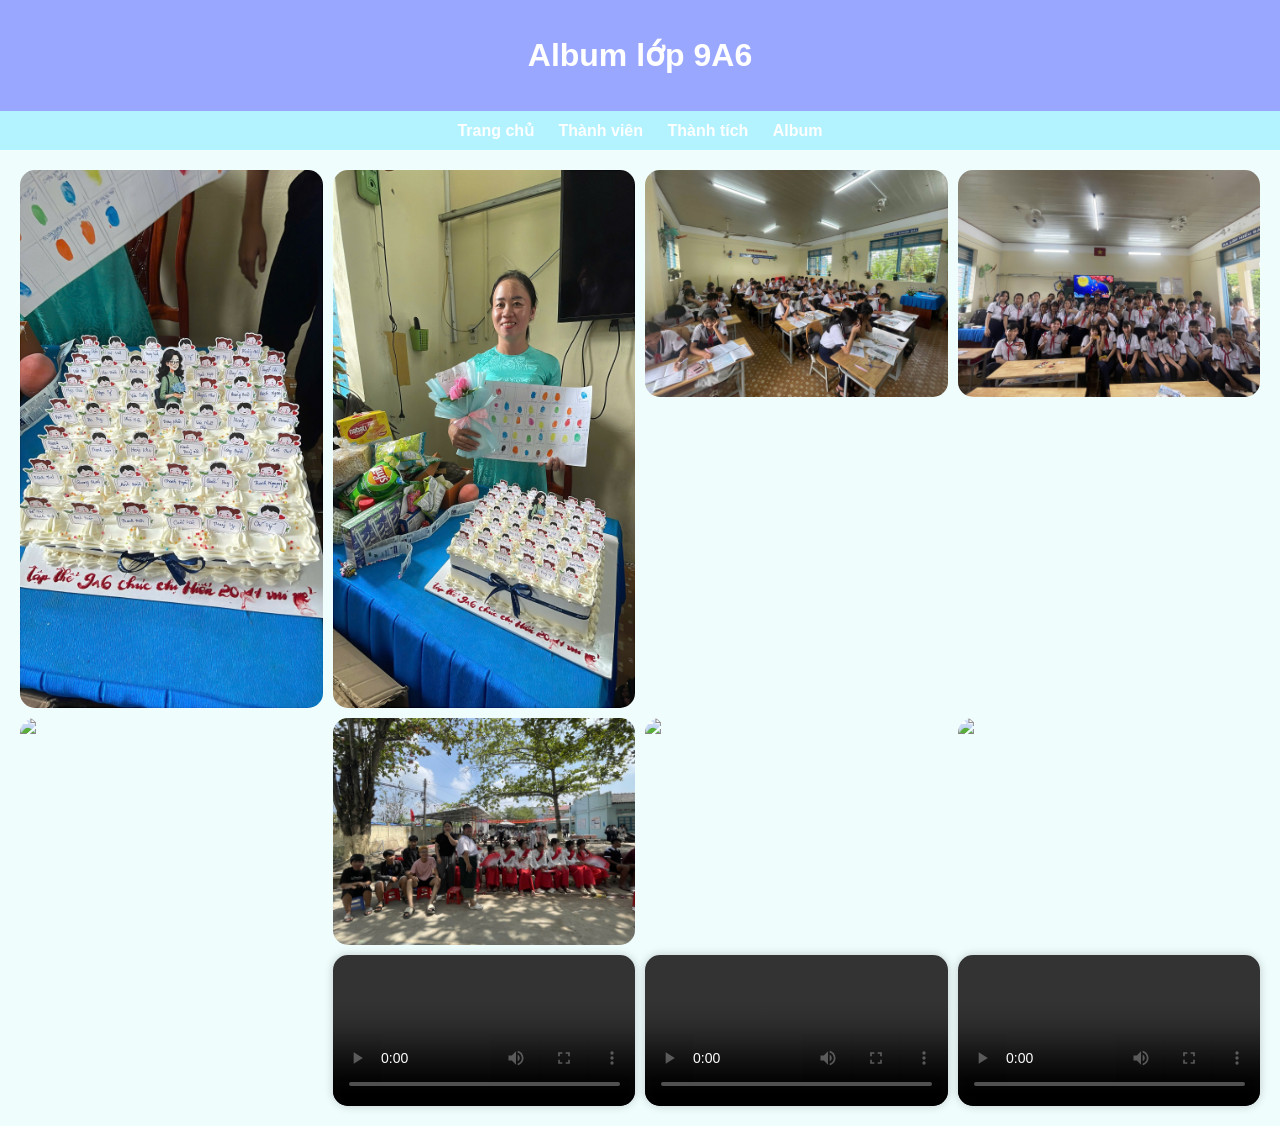
==== album.html @ 20e1cc52 "Add files via upload" ====
<!DOCTYPE html>
<html>
<head>
    <title>Album 9A6</title>
    <link rel="stylesheet" href="style.css">
</head>
<body>

<header>
    <h1>Album lớp 9A6</h1>
</header>

<nav>
    <a href="index.html">Trang chủ</a>
    <a href="thanhvien.html">Thành viên</a>
    <a href="thanhtich.html">Thành tích</a>
    <a href="album.html">Album</a>
</nav>

<div class="container">
    <div class="grid">
        <img src="gen-h-z7696952169996_d0c451c9f225b2bb5785845fb71b8e83.jpg">
        <img src="gen-h-z7696952169039_ec2344f10f1c60218d34283d6a0bc454.jpg">
        <img src="gen-h-z7696952160480_b01c35c2cdb0edeb6612a2a452e6abfc.jpg">
        <img src="gen-h-z7696951940615_7a643156b80603aed696d122d6feab94.jpg">
        <img src="retouch_2026021220241373.jpg">
        <img src="gen-h-z7697041822472_6723ce990f92c3f7be89403d90076db1.jpg">
        <img src="c:gen-h-z7697021338070_dab4d4c4d8e619e9c5e314c2f64525a7.jpg">
        <img src="c:gen-h-z7696952160895_44dd4c4ce0add4d0b8475d05a4311823.jpg">
        <img src="">
          

         <video controls>
            <source src="7696955187486.mp4" type="video/mp4">
           </video>
            <video controls>
            <source src="7696952157772.mp4" type="video/mp4">
            </video>
            <video controls>
            <source src="7696952292394.mp4" type="video/mp4">
        </video>
    </div>
</div>

</body>
</html>
---- style.css ----
body {
    font-family: Arial, sans-serif;
    margin: 0;
    background: #f0fdfd;
    color: #333333;
}

header {
    background: #9aa7ff;
    padding: 15px;
    text-align: center;
    color: white;
}

nav {
    background: #b2f3ff;
    padding: 10px;
    text-align: center;
}

nav a {
    margin: 10px;
    text-decoration: none;
    color: white;
    font-weight: bold;
}

nav a:hover {
    text-decoration: underline;
}

.container {
    padding: 20px;
}

.card {
    background: white;
    padding: 15px;
    margin: 10px;
    border-radius: 10px;
    box-shadow: 0 0 10px rgba(0,0,0,0.1);
}

.grid {
    display: grid;
    grid-template-columns: repeat(4, 1fr);
    gap: 10px;
}

img {
    width: 100%;
    border-radius: 10px;
}
img {
    width: 100%;
    border-radius: 15px;
    transition: 0.3s;
}

img:hover {
    transform: scale(1.05);
}
#anh {
    width: 200px;
    height: 200px;
    object-fit: cover;
    border-radius: 50%;
    border: 3px solid #ff9aa2;
}
video {
    width: 100%;
    border-radius: 15px;
    box-shadow: 0 0 10px rgba(0,0,0,0.2);
}
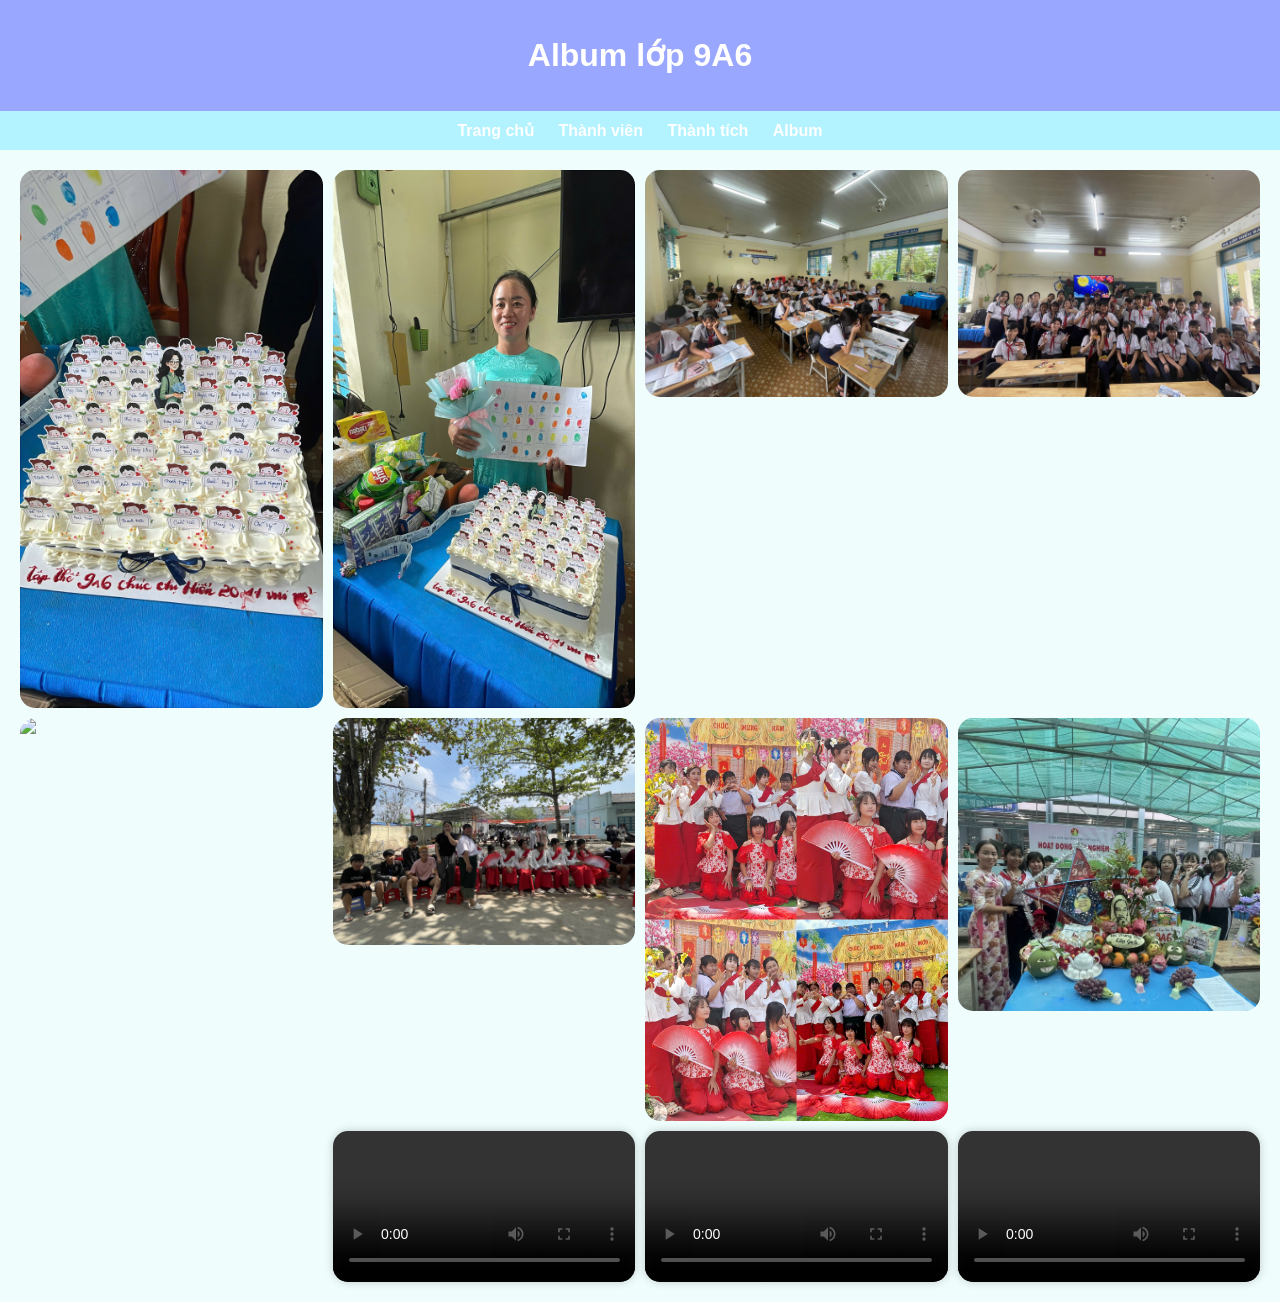
==== commit 5413e6ae: "Add files via upload" ====
--- a/album.html
+++ b/album.html
@@ -25,8 +25,8 @@
         <img src="gen-h-z7696951940615_7a643156b80603aed696d122d6feab94.jpg">
         <img src="retouch_2026021220241373.jpg">
         <img src="gen-h-z7697041822472_6723ce990f92c3f7be89403d90076db1.jpg">
-        <img src="c:gen-h-z7697021338070_dab4d4c4d8e619e9c5e314c2f64525a7.jpg">
-        <img src="c:gen-h-z7696952160895_44dd4c4ce0add4d0b8475d05a4311823.jpg">
+        <img src="gen-h-z7697021338070_dab4d4c4d8e619e9c5e314c2f64525a7.jpg">
+        <img src="gen-h-z7696952160895_44dd4c4ce0add4d0b8475d05a4311823.jpg">
         <img src="">
           
 
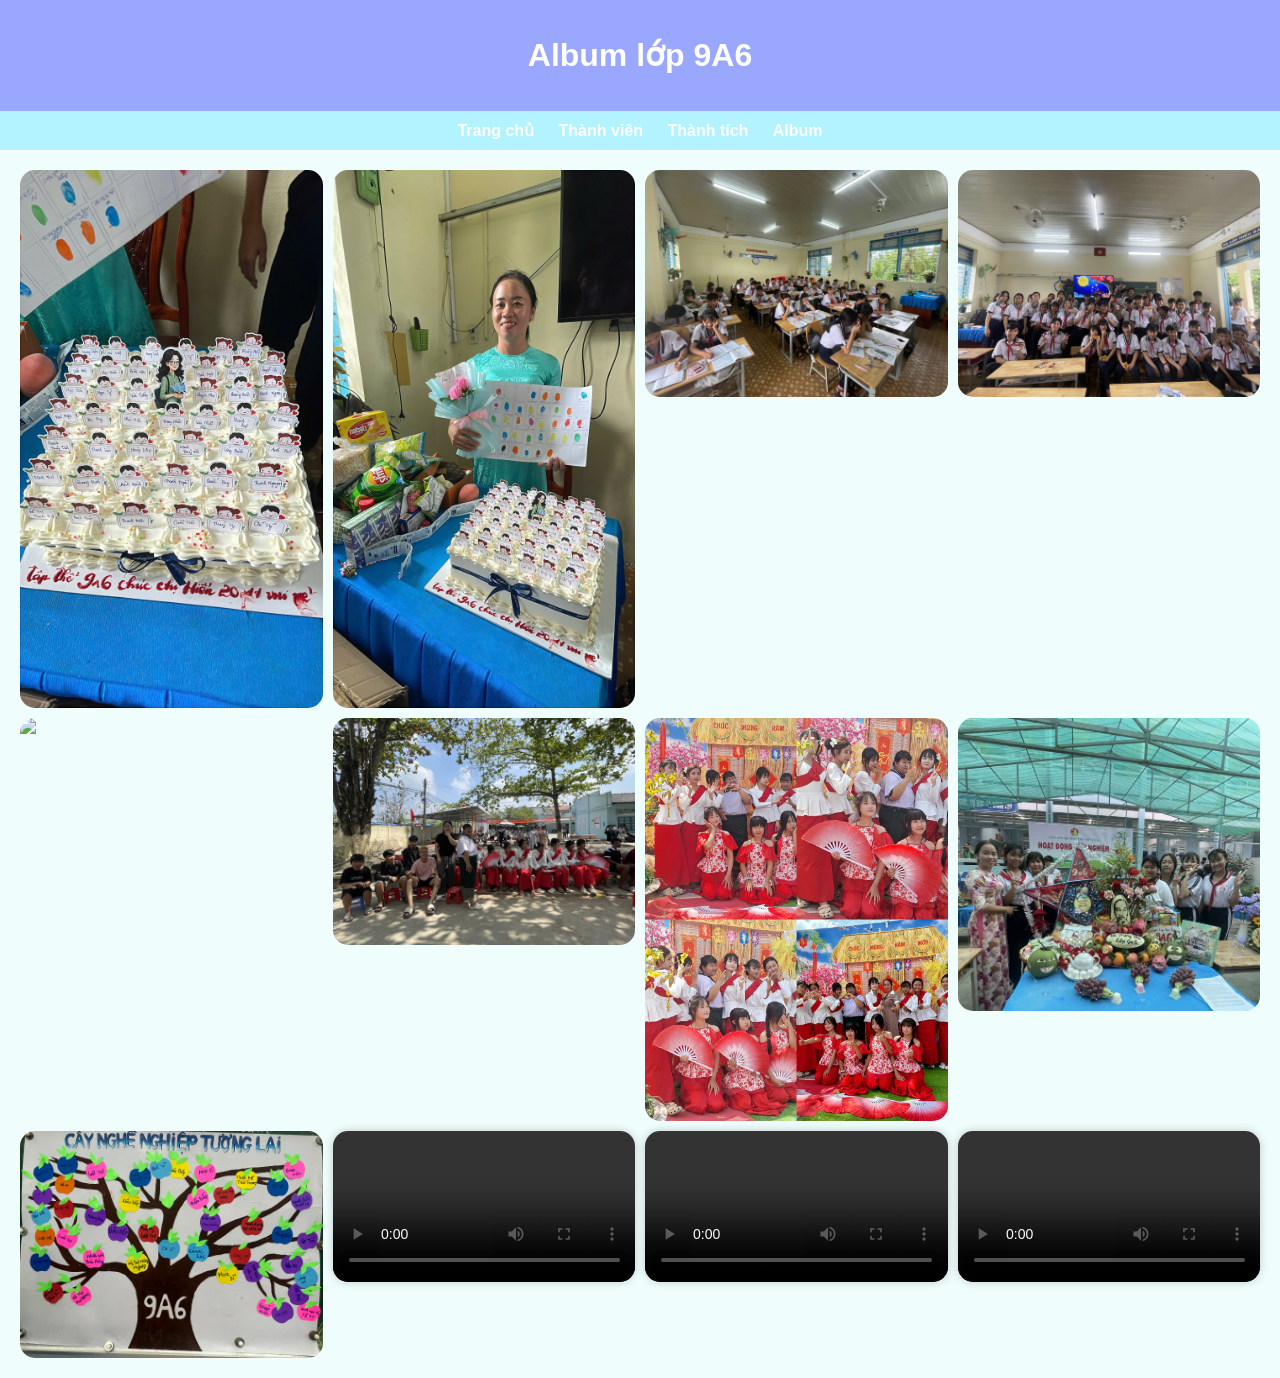
==== commit 7ee09ba8: "Add files via upload" ====
--- a/album.html
+++ b/album.html
@@ -27,7 +27,7 @@
         <img src="gen-h-z7697041822472_6723ce990f92c3f7be89403d90076db1.jpg">
         <img src="gen-h-z7697021338070_dab4d4c4d8e619e9c5e314c2f64525a7.jpg">
         <img src="gen-h-z7696952160895_44dd4c4ce0add4d0b8475d05a4311823.jpg">
-        <img src="">
+        <img src="z7697335714342_9507938090e513938092262d2cbdc77d.jpg">
           
 
          <video controls>
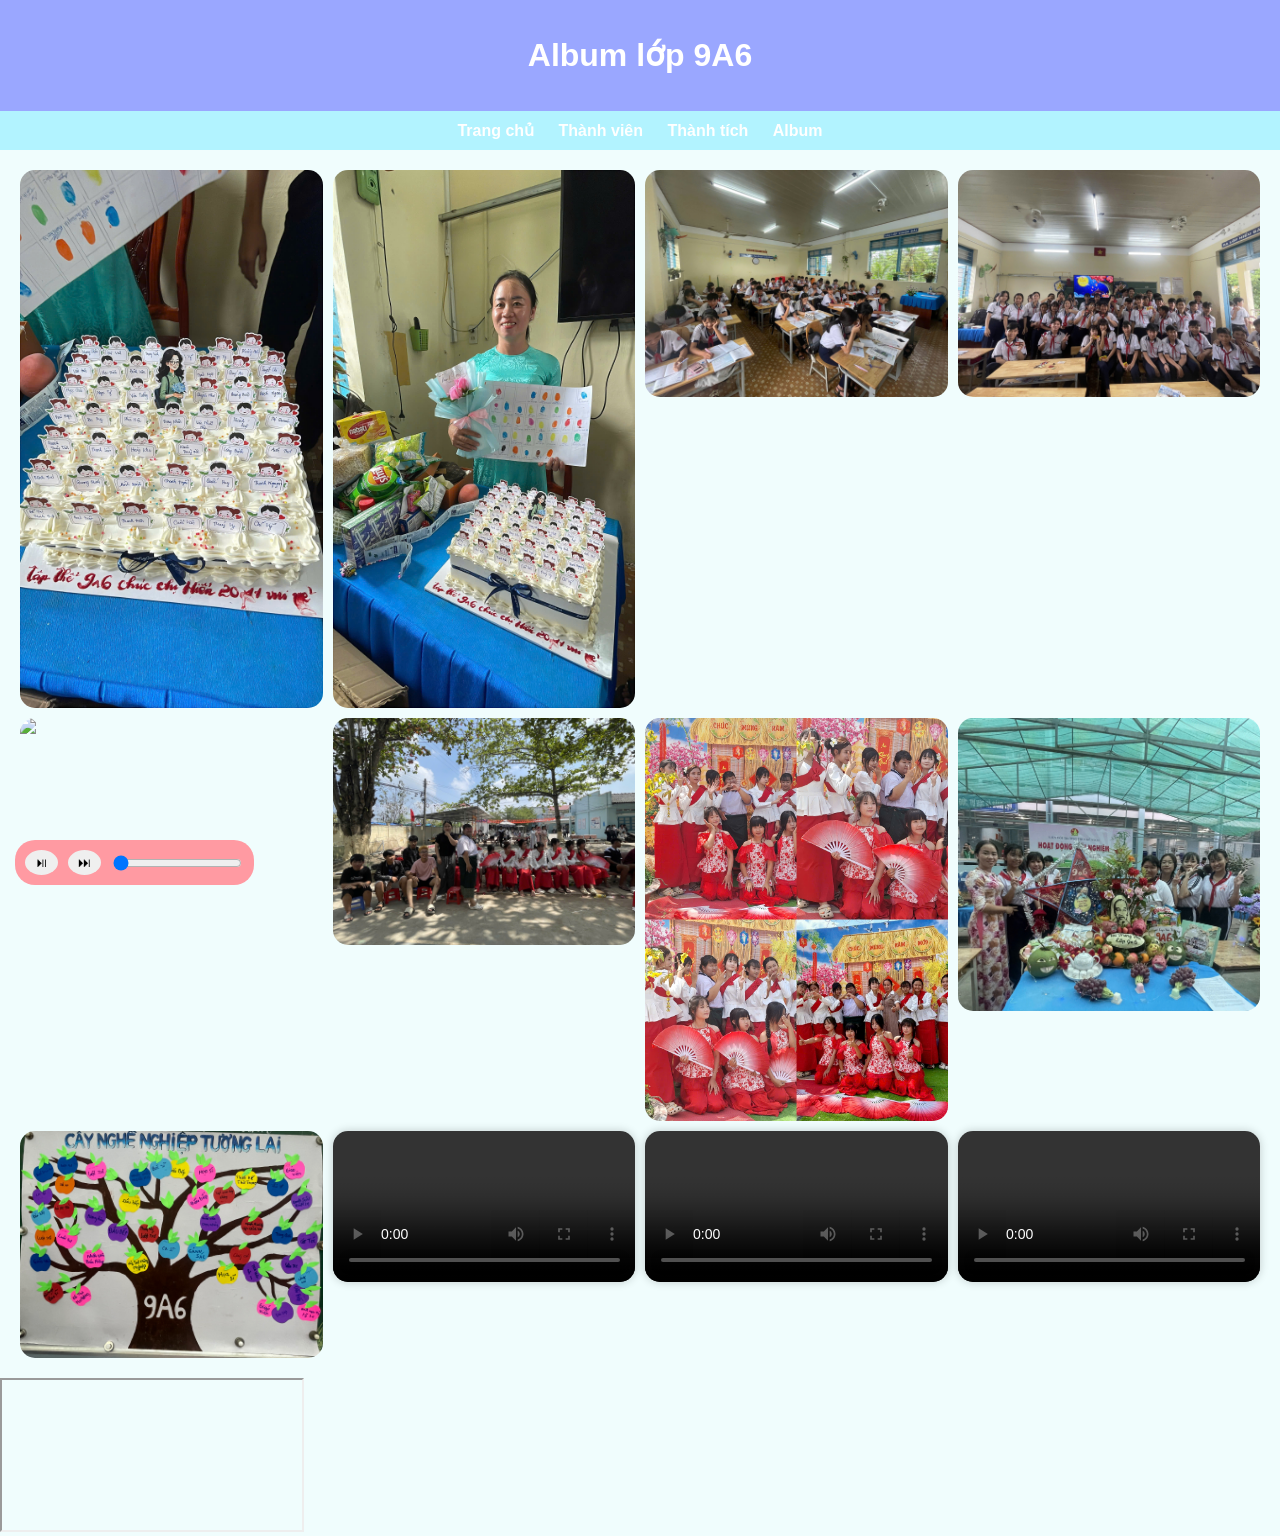
==== commit 4eabea38: "Add files via upload" ====
--- a/album.html
+++ b/album.html
@@ -43,4 +43,61 @@
 </div>
 
 </body>
-</html>+<iframe src="music-player.html" id="musicFrame"></iframe>
+</html>
+<div id="playerUI">
+    <button onclick="playPause()">⏯</button>
+    <button onclick="nextSong()">⏭</button>
+    <input type="range" id="seekBar" value="0">
+</div>
+
+<style>
+#playerUI {
+    position: fixed;
+    bottom: 15px;
+    left: 15px;
+    background: #ff9aa2;
+    padding: 10px;
+    border-radius: 20px;
+    display: flex;
+    gap: 10px;
+    align-items: center;
+}
+#playerUI button {
+    border: none;
+    border-radius: 50%;
+    padding: 5px 10px;
+}
+</style>
+
+<script>
+function getAudio() {
+    return document.getElementById("musicFrame")
+        .contentWindow.document.getElementById("audio");
+}
+
+function playPause() {
+    let a = getAudio();
+    if (a.paused) a.play();
+    else a.pause();
+}
+
+function nextSong() {
+    let frame = document.getElementById("musicFrame").contentWindow;
+    frame.index = (parseInt(frame.index) + 1) % frame.playlist.length;
+    frame.loadSong(frame.index);
+    frame.audio.play();
+}
+
+// thanh tua
+setInterval(() => {
+    let a = getAudio();
+    let bar = document.getElementById("seekBar");
+    bar.max = a.duration || 0;
+    bar.value = a.currentTime || 0;
+}, 500);
+
+document.getElementById("seekBar").addEventListener("input", function () {
+    getAudio().currentTime = this.value;
+});
+</script>
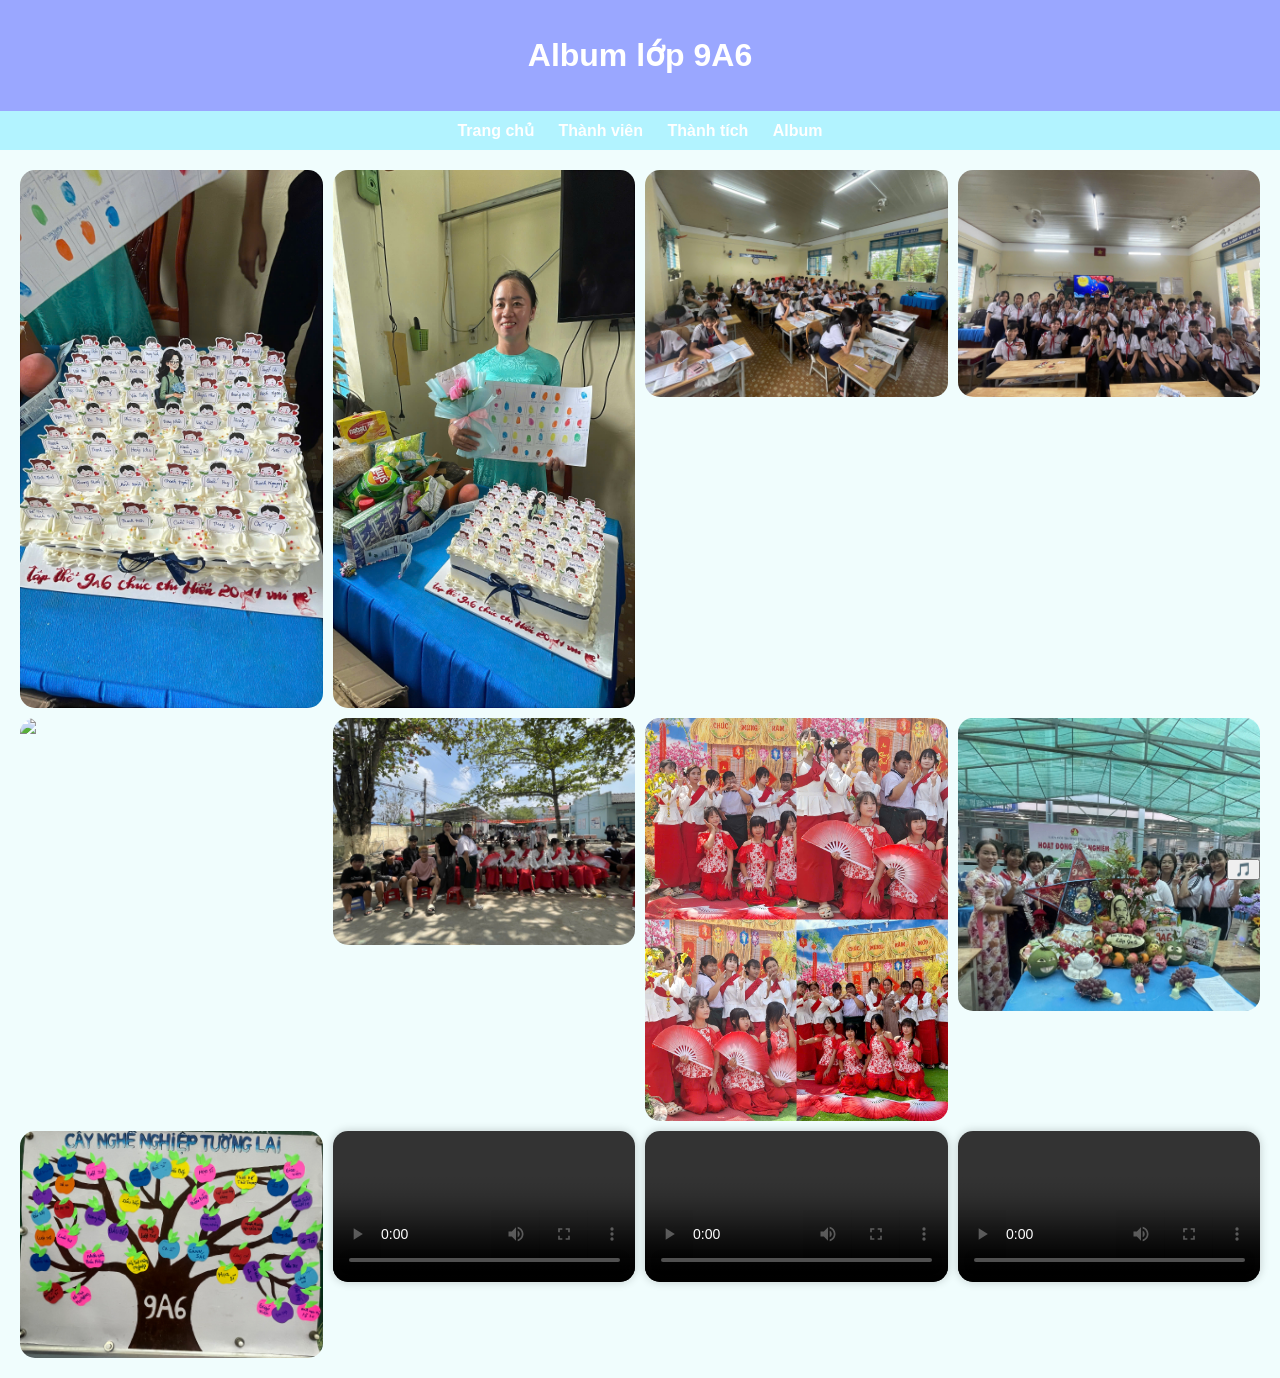
==== commit ab96b77c: "Add files via upload" ====
--- a/album.html
+++ b/album.html
@@ -43,32 +43,11 @@
 </div>
 
 </body>
-<iframe src="music-player.html" id="musicFrame"></iframe>
+<iframe src="music-player.html" id="musicFrame" style="display:none;"></iframe>
 </html>
-<div id="playerUI">
-    <button onclick="playPause()">⏯</button>
-    <button onclick="nextSong()">⏭</button>
-    <input type="range" id="seekBar" value="0">
-</div>
-
-<style>
-#playerUI {
-    position: fixed;
-    bottom: 15px;
-    left: 15px;
-    background: #ff9aa2;
-    padding: 10px;
-    border-radius: 20px;
-    display: flex;
-    gap: 10px;
-    align-items: center;
-}
-#playerUI button {
-    border: none;
-    border-radius: 50%;
-    padding: 5px 10px;
-}
-</style>
+<button onclick="playPause()" style="position:fixed;bottom:20px;right:20px;">
+🎵
+</button>
 
 <script>
 function getAudio() {
@@ -81,23 +60,4 @@
     if (a.paused) a.play();
     else a.pause();
 }
-
-function nextSong() {
-    let frame = document.getElementById("musicFrame").contentWindow;
-    frame.index = (parseInt(frame.index) + 1) % frame.playlist.length;
-    frame.loadSong(frame.index);
-    frame.audio.play();
-}
-
-// thanh tua
-setInterval(() => {
-    let a = getAudio();
-    let bar = document.getElementById("seekBar");
-    bar.max = a.duration || 0;
-    bar.value = a.currentTime || 0;
-}, 500);
-
-document.getElementById("seekBar").addEventListener("input", function () {
-    getAudio().currentTime = this.value;
-});
 </script>
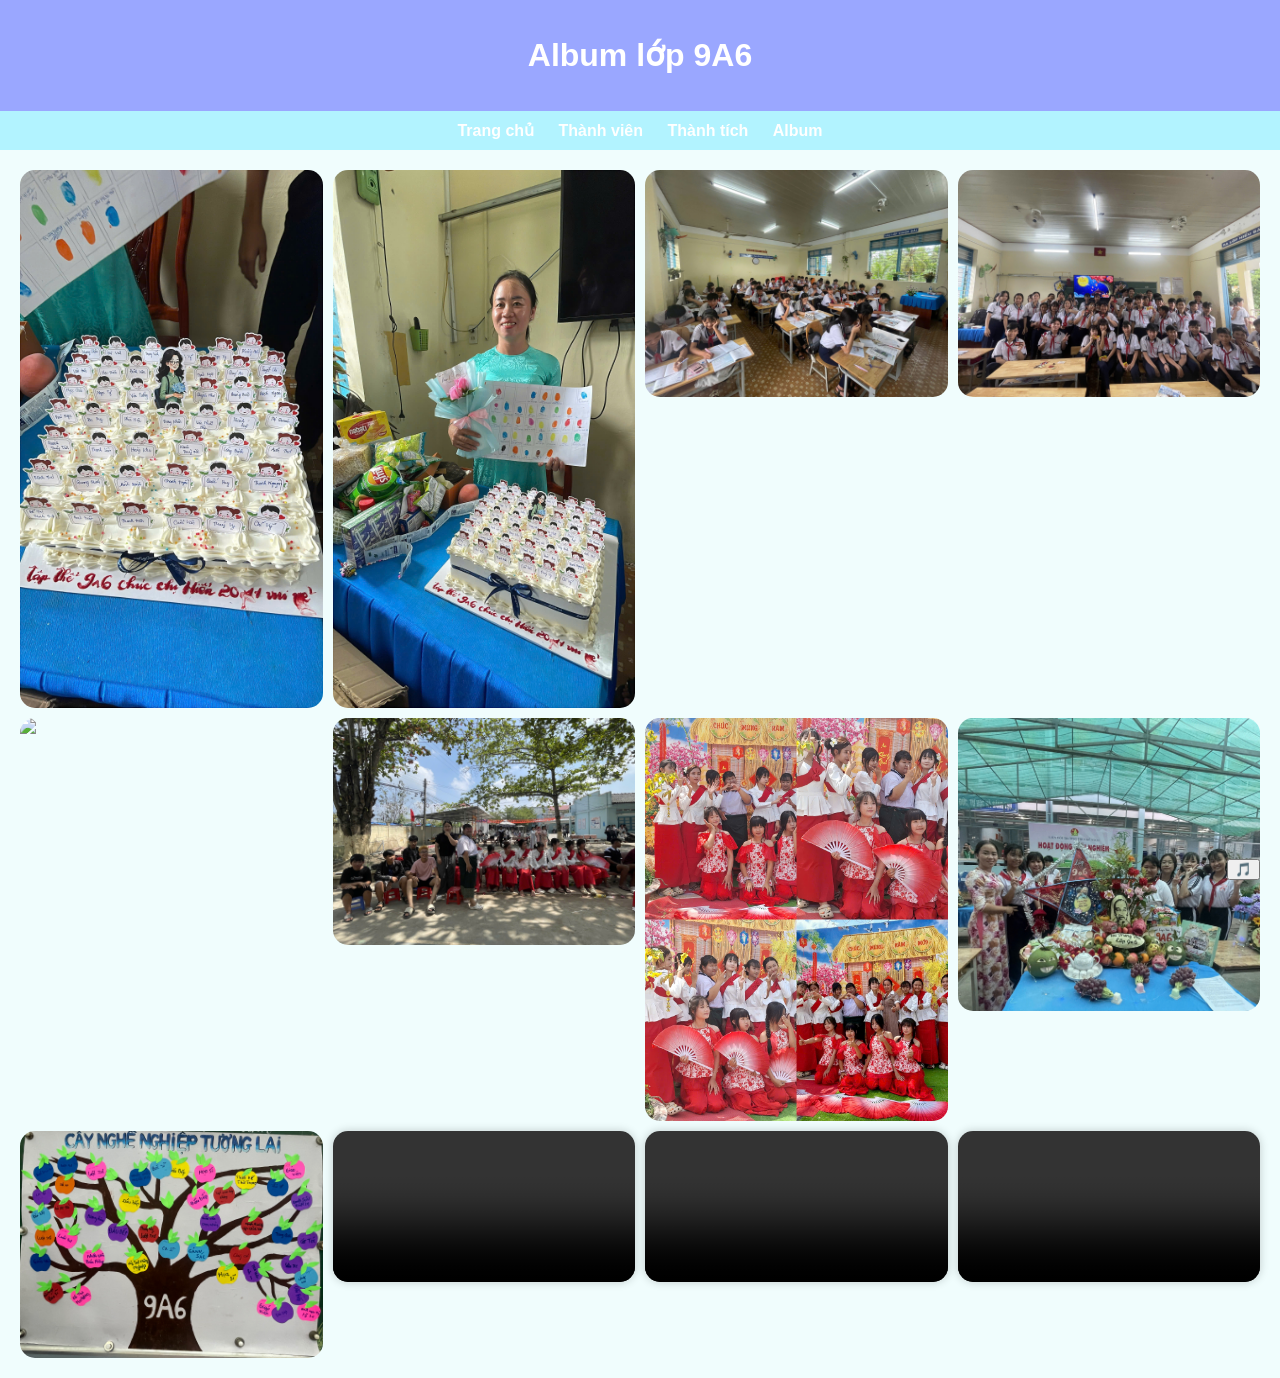
==== commit 1daaf966: "Add files via upload" ====
--- a/album.html
+++ b/album.html
@@ -43,9 +43,9 @@
 </div>
 
 </body>
-<iframe src="music-player.html" id="musicFrame" style="display:none;"></iframe>
+<iframe src="music-player.html" style="display:none;" id="musicFrame"></iframe>
 </html>
-<button onclick="playPause()" style="position:fixed;bottom:20px;right:20px;">
+<button onclick="toggleNhac()" style="position:fixed;bottom:20px;right:20px;">
 🎵
 </button>
 
@@ -55,9 +55,9 @@
         .contentWindow.document.getElementById("audio");
 }
 
-function playPause() {
-    let a = getAudio();
-    if (a.paused) a.play();
-    else a.pause();
+function toggleNhac() {
+    let audio = getAudio();
+    if (audio.paused) audio.play();
+    else audio.pause();
 }
 </script>
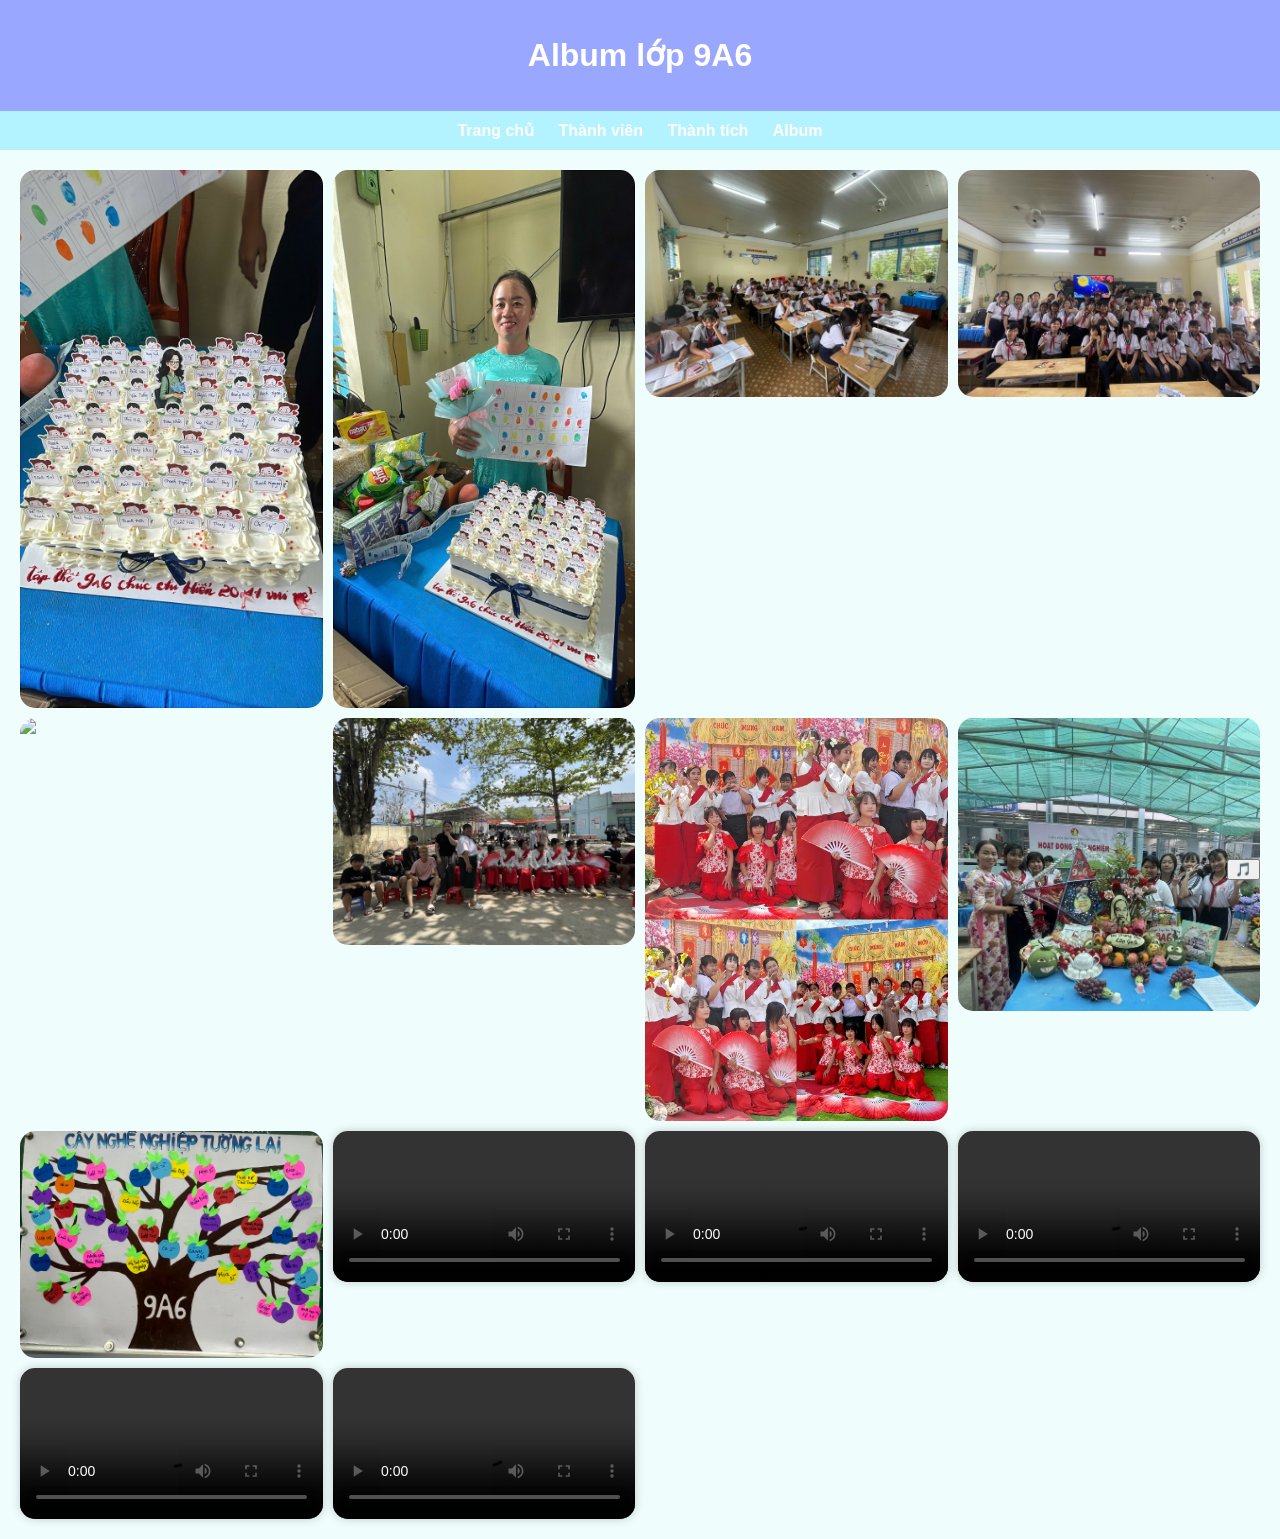
==== commit c4026ff4: "Add files via upload" ====
--- a/album.html
+++ b/album.html
@@ -38,7 +38,13 @@
             </video>
             <video controls>
             <source src="7696952292394.mp4" type="video/mp4">
-        </video>
+           </video>
+           <video controls>
+            <source src="7707029833943.mp4" type="video/mp4">
+           </video>
+           <video controls>
+            <source src="7707049423181.mp4" type="video/mp4">
+           </video>
     </div>
 </div>
 
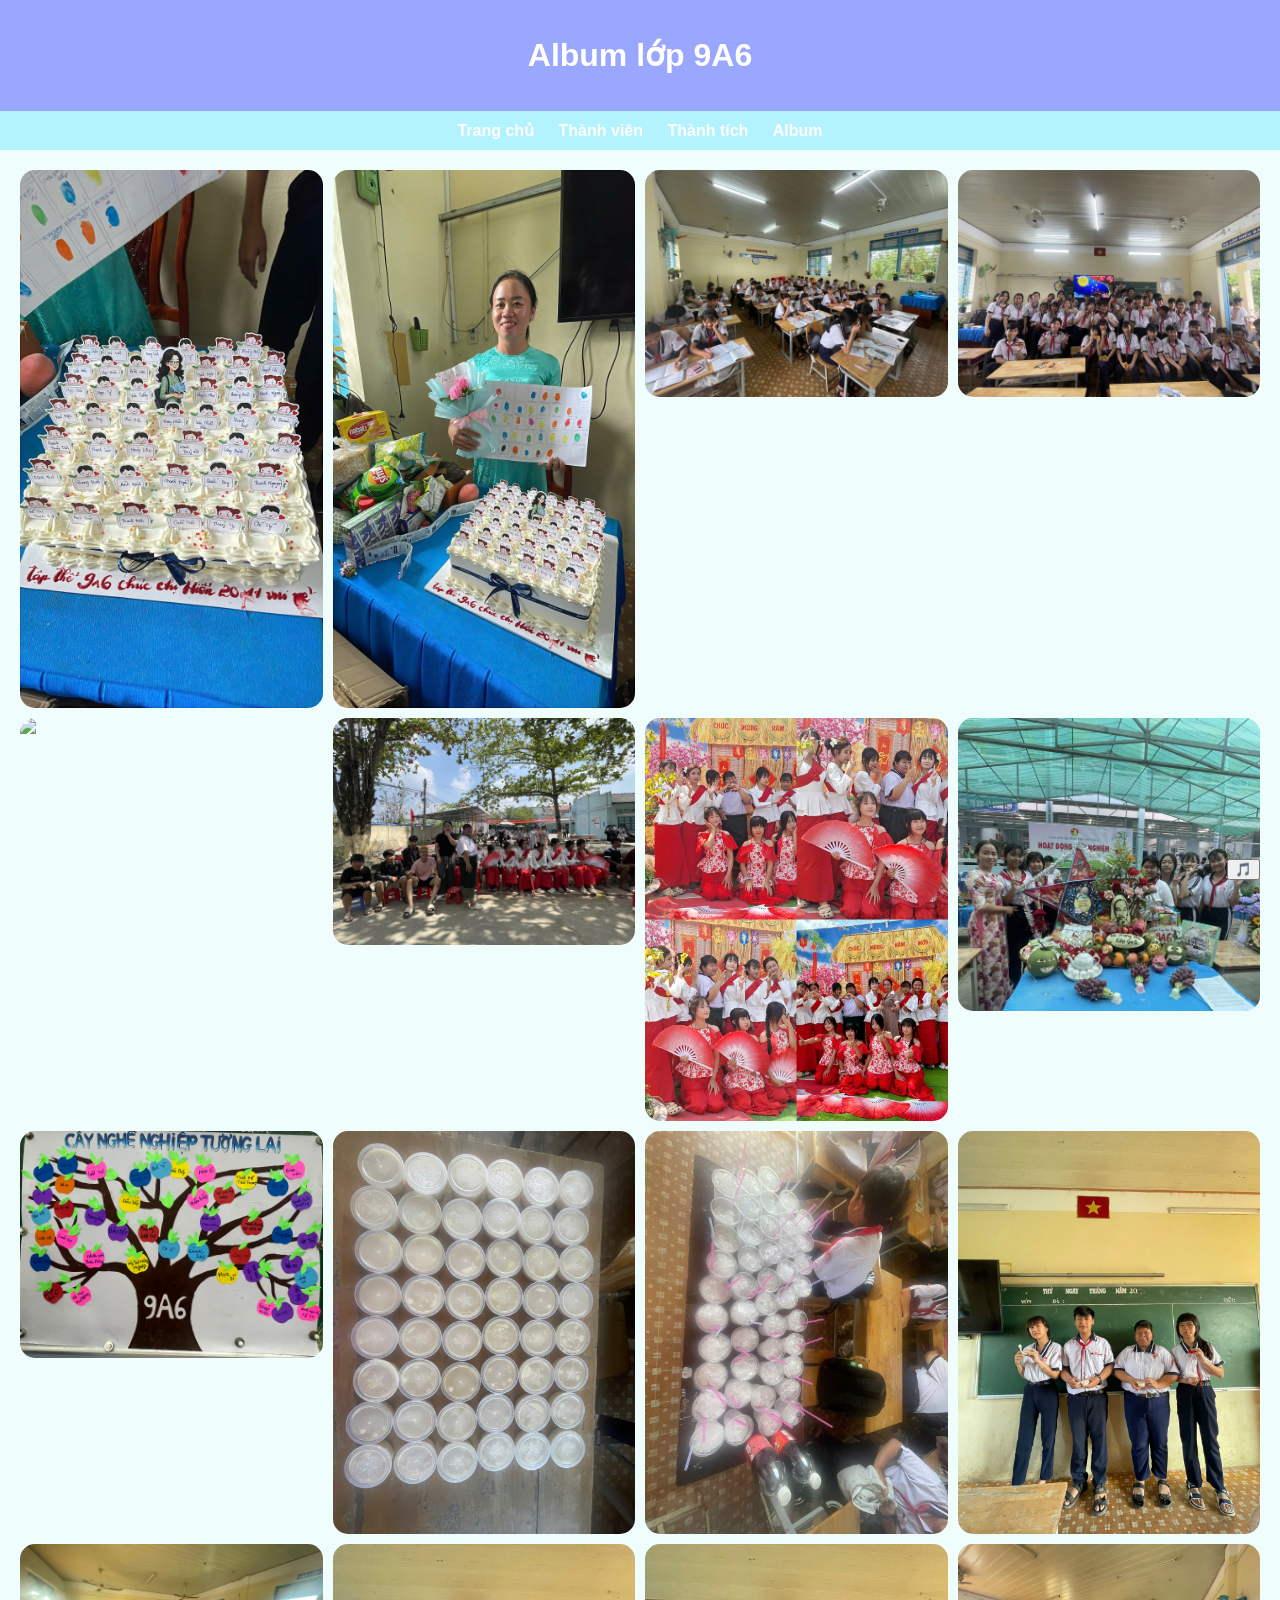
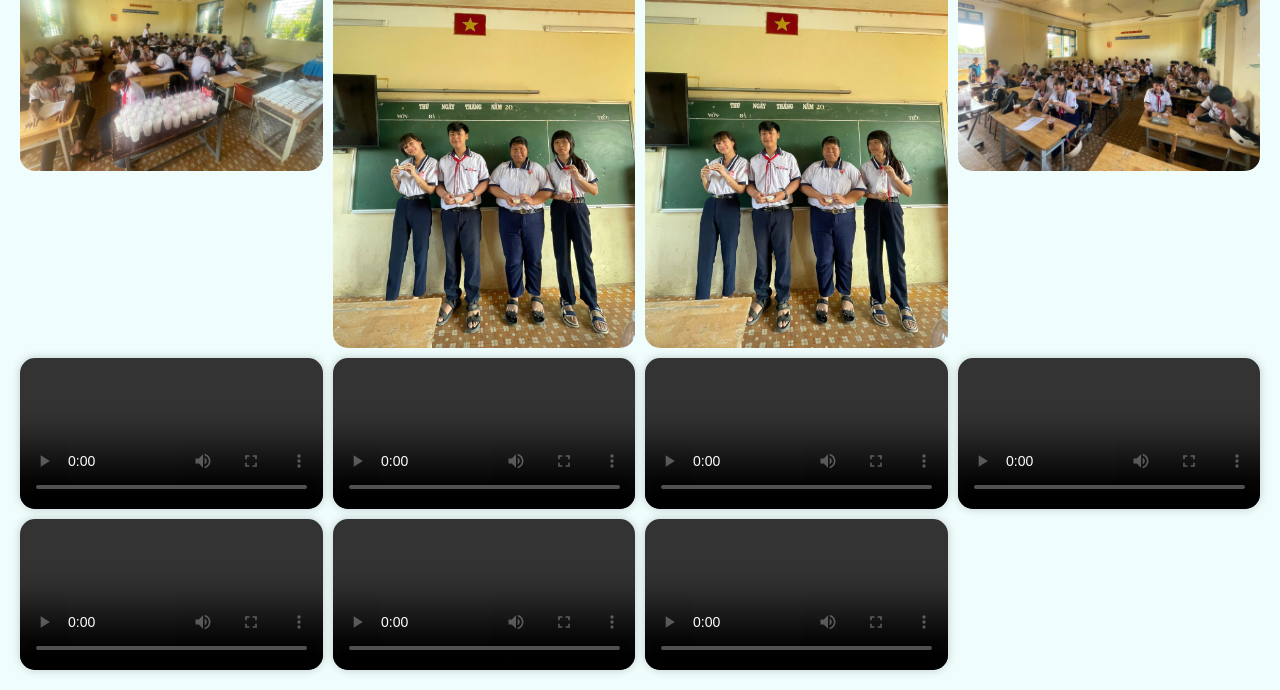
==== commit 52ccfcc1: "Add files via upload" ====
--- a/album.html
+++ b/album.html
@@ -28,6 +28,13 @@
         <img src="gen-h-z7697021338070_dab4d4c4d8e619e9c5e314c2f64525a7.jpg">
         <img src="gen-h-z7696952160895_44dd4c4ce0add4d0b8475d05a4311823.jpg">
         <img src="z7697335714342_9507938090e513938092262d2cbdc77d.jpg">
+        <img src="gen-h-z7751293518195_783cb5a7f9802a3aa0e311535c799803.jpg">
+        <img src="gen-h-z7751293506401_0ed6f84160e346c6062585321d00a2cf.jpg">
+        <img src="gen-h-z7751293446207_2bb9d9faf781b540209c10610703508a.jpg">
+        <img src="gen-h-z7751293489652_d49f2cd1e8b5fc3953421e491c0a3efa.jpg">
+        <img src="gen-h-z7751293475989_a127d4862f620ab27826aa9162f7f9b9.jpg">
+        <img src="gen-h-z7751293457222_c16e79e3df6e3b7b51d7961d54f9a660.jpg">
+        <img src="gen-h-z7751293453717_ecac0896739544e895dfd29a7e6e83e1.jpg">
           
 
          <video controls>
@@ -44,6 +51,12 @@
            </video>
            <video controls>
             <source src="7707049423181.mp4" type="video/mp4">
+           </video>
+           <video controls>
+            <source src="7751293930190.mp4" type="video/mp4">
+           </video>
+           <video controls>
+            <source src="7751270168795.mp4" type="video/mp4">
            </video>
     </div>
 </div>
